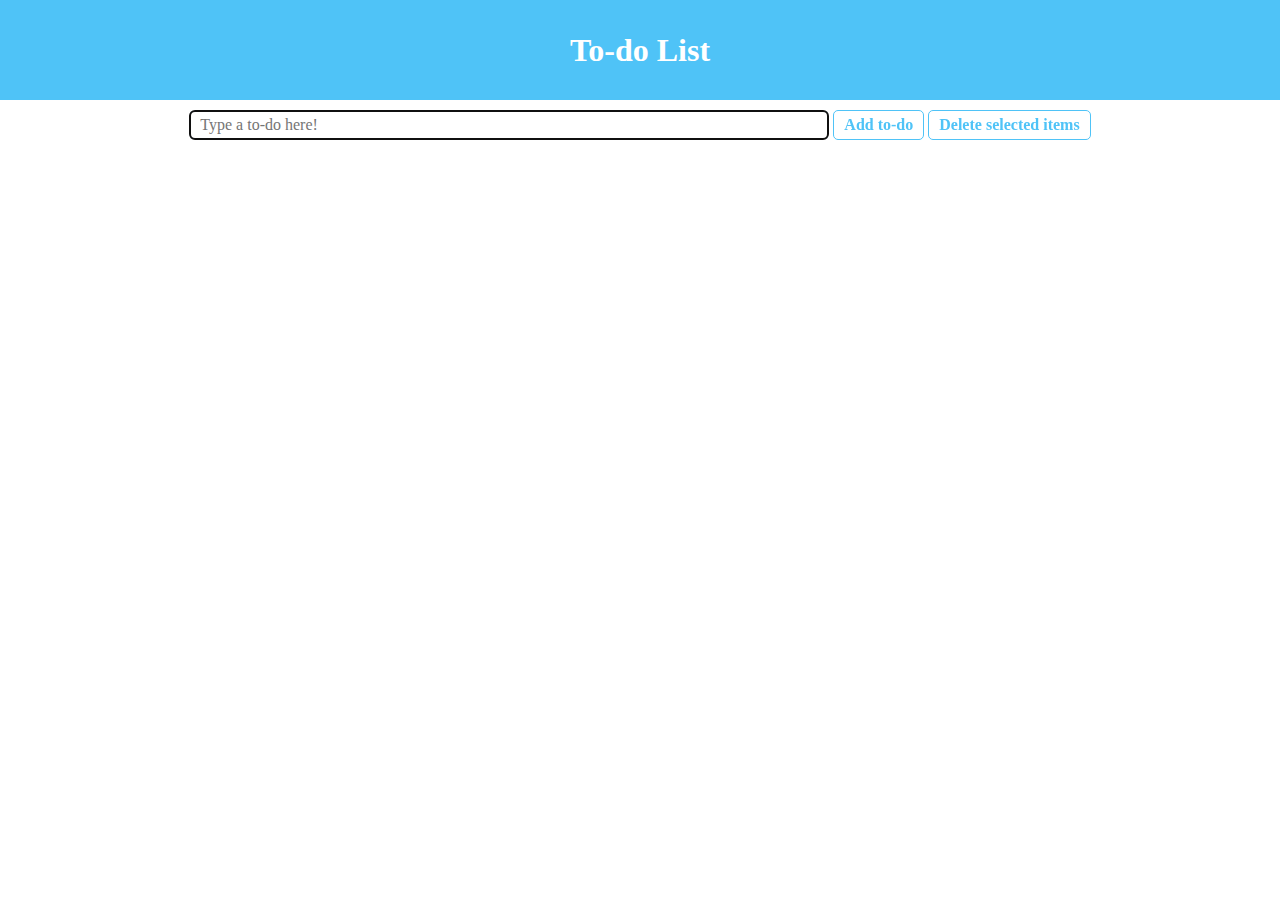
==== submit/ht17a015/index.html @ 4eca9475 "コピー" ====
<!DOCTYPE html>
<html lang="ja">

<head>
  <meta charset="UTF-8">
  <meta name="viewport" content="width=device-width, initial-scale=1.0">
  <meta http-equiv="X-UA-Compatible" content="ie=edge">
  <link rel="stylesheet" href="./ress.css">
  <link rel="stylesheet" href="./style.css">
  <script src="main.js" type="module"></script>
  <title>To-do List</title>
</head>

<body>
  <h1>To-do List</h1>

  <div class="todo">
    <div class="todo-input">
      <input type="text" class="input-text" onkeydown="addTodo()" id="" placeholder="Type a to-do here!"
        autofocus />
      <input type="button" value="Add to-do" onclick="addTodo(true)" />
      <input type="button" value="Delete selected items" onclick="deleteSelected()" />
    </div>

    <ul id="todo_ul" class="todo-list"></ul>

  </div>
</body>

</html>
---- submit/ht17a015/ress.css ----
/*!
 * ress.css • v2.0.1
 * MIT License
 * github.com/filipelinhares/ress
 */

/* # =================================================================
   # Global selectors
   # ================================================================= */

html {
  box-sizing: border-box;
  -webkit-text-size-adjust: 100%; /* Prevent adjustments of font size after orientation changes in iOS */
  word-break: break-word;
  -moz-tab-size: 4;
  tab-size: 4;
}

*,
::before,
::after {
  background-repeat: no-repeat; /* Set `background-repeat: no-repeat` to all elements and pseudo elements */
  box-sizing: inherit;
}

::before,
::after {
  text-decoration: inherit; /* Inherit text-decoration and vertical align to ::before and ::after pseudo elements */
  vertical-align: inherit;
}

* {
  padding: 0; /* Reset `padding` and `margin` of all elements */
  margin: 0;
}

/* # =================================================================
   # General elements
   # ================================================================= */

hr {
  overflow: visible; /* Show the overflow in Edge and IE */
  height: 0; /* Add the correct box sizing in Firefox */
}

details,
main {
  display: block; /* Render the `main` element consistently in IE. */
}

summary {
  display: list-item; /* Add the correct display in all browsers */
}

small {
  font-size: 80%; /* Set font-size to 80% in `small` elements */
}

[hidden] {
  display: none; /* Add the correct display in IE */
}

abbr[title] {
  border-bottom: none; /* Remove the bottom border in Chrome 57 */
  /* Add the correct text decoration in Chrome, Edge, IE, Opera, and Safari */
  text-decoration: underline;
  text-decoration: underline dotted;
}

a {
  background-color: transparent; /* Remove the gray background on active links in IE 10 */
}

a:active,
a:hover {
  outline-width: 0; /* Remove the outline when hovering in all browsers */
}

code,
kbd,
pre,
samp {
  font-family: monospace, monospace; /* Specify the font family of code elements */
}

pre {
  font-size: 1em; /* Correct the odd `em` font sizing in all browsers */
}

b,
strong {
  font-weight: bolder; /* Add the correct font weight in Chrome, Edge, and Safari */
}

/* https://gist.github.com/unruthless/413930 */
sub,
sup {
  font-size: 75%;
  line-height: 0;
  position: relative;
  vertical-align: baseline;
}

sub {
  bottom: -0.25em;
}

sup {
  top: -0.5em;
}

/* # =================================================================
   # Forms
   # ================================================================= */

input {
  border-radius: 0;
}

/* Replace pointer cursor in disabled elements */
[disabled] {
  cursor: default;
}

[type="number"]::-webkit-inner-spin-button,
[type="number"]::-webkit-outer-spin-button {
  height: auto; /* Correct the cursor style of increment and decrement buttons in Chrome */
}

[type="search"] {
  -webkit-appearance: textfield; /* Correct the odd appearance in Chrome and Safari */
  outline-offset: -2px /* Correct the outline style in Safari */
}

[type="search"]::-webkit-search-decoration {
  -webkit-appearance: none; /* Remove the inner padding in Chrome and Safari on macOS */
}

textarea {
  overflow: auto; /* Internet Explorer 11+ */
  resize: vertical; /* Specify textarea resizability */
}

button,
input,
optgroup,
select,
textarea {
  font: inherit; /* Specify font inheritance of form elements */
}

optgroup {
  font-weight: bold; /* Restore the font weight unset by the previous rule */
}

button {
  overflow: visible; /* Address `overflow` set to `hidden` in IE 8/9/10/11 */
}

button,
select {
  text-transform: none; /* Firefox 40+, Internet Explorer 11- */
}

/* Apply cursor pointer to button elements */
button,
[type="button"],
[type="reset"],
[type="submit"],
[role="button"] {
  cursor: pointer;
}

/* Remove inner padding and border in Firefox 4+ */
button::-moz-focus-inner,
[type="button"]::-moz-focus-inner,
[type="reset"]::-moz-focus-inner,
[type="submit"]::-moz-focus-inner {
  border-style: none;
  padding: 0;
}

/* Replace focus style removed in the border reset above */
button:-moz-focusring,
[type="button"]::-moz-focus-inner,
[type="reset"]::-moz-focus-inner,
[type="submit"]::-moz-focus-inner {
  outline: 1px dotted ButtonText;
}

button,
html [type="button"], /* Prevent a WebKit bug where (2) destroys native `audio` and `video`controls in Android 4 */
[type="reset"],
[type="submit"] {
  -webkit-appearance: button; /* Correct the inability to style clickable types in iOS */
}

/* Remove the default button styling in all browsers */
button,
input,
select,
textarea {
  background-color: transparent;
  border-style: none;
}

/* Style select like a standard input */
select {
  -moz-appearance: none; /* Firefox 36+ */
  -webkit-appearance: none; /* Chrome 41+ */
}

select::-ms-expand {
  display: none; /* Internet Explorer 11+ */
}

select::-ms-value {
  color: currentColor; /* Internet Explorer 11+ */
}

legend {
  border: 0; /* Correct `color` not being inherited in IE 8/9/10/11 */
  color: inherit; /* Correct the color inheritance from `fieldset` elements in IE */
  display: table; /* Correct the text wrapping in Edge and IE */
  max-width: 100%; /* Correct the text wrapping in Edge and IE */
  white-space: normal; /* Correct the text wrapping in Edge and IE */
  max-width: 100%; /* Correct the text wrapping in Edge 18- and IE */
}

::-webkit-file-upload-button {
  -webkit-appearance: button; /* Correct the inability to style clickable types in iOS and Safari */
  font: inherit; /* Change font properties to `inherit` in Chrome and Safari */
}

/* # =================================================================
   # Specify media element style
   # ================================================================= */

img {
  border-style: none; /* Remove border when inside `a` element in IE 8/9/10 */
}

/* Add the correct vertical alignment in Chrome, Firefox, and Opera */
progress {
  vertical-align: baseline;
}

svg:not([fill]) {
  fill: currentColor;
}

/* # =================================================================
   # Accessibility
   # ================================================================= */

/* Hide content from screens but not screenreaders */
@media screen {
  [hidden~="screen"] {
    display: inherit;
  }
  [hidden~="screen"]:not(:active):not(:focus):not(:target) {
    position: absolute !important;
    clip: rect(0 0 0 0) !important;
  }
}

/* Specify the progress cursor of updating elements */
[aria-busy="true"] {
  cursor: progress;
}

/* Specify the pointer cursor of trigger elements */
[aria-controls] {
  cursor: pointer;
}

/* Specify the unstyled cursor of disabled, not-editable, or otherwise inoperable elements */
[aria-disabled] {
  cursor: default;
}
---- submit/ht17a015/style.css ----
h1 {
    background-color: #4FC3F7;
    color: #fff;
    height: 100px;
    line-height: 100px;
    text-align: center;
}

label {
    display: inline-block;
    width: calc(100% - 20px);
    background-color: #fff;
    line-height: 40px;
}

label:hover {
    background-color: #E1F5FE;
}

a {
    color: #4FC3F7;
}

.todo-input {
    padding-top: 10px;
    text-align: center;
}

.todo-list {
    list-style: none;
    padding-left: 20px;
}

.todo-item {
    margin: 5px 0;
}

input {
    margin-bottom: 10px;
}

.input-text {
    width: 50%;
    height: 30px;
    border-radius: 5px;
    border: solid 1px #4FC3F7;
    padding: 0 10px;
}

input[type=button] {
    /* margin: 10px 0; */
    font-weight: bold;
    border-radius: 5px;
    height: 30px;
    padding: 0 10px;
    background-color: #fff;
    border: solid 1px #4FC3F7;
    color: #4FC3F7;
}

input[type=button]:hover {
    background-color: #4FC3F7;
    border: solid 1px #fff;
    color: #fff;
}

input[type=button]:active {
    background-color: #0995D1;
    color: #fff;
}

.del-button {
    float: right;
    padding-right: 10px;
}
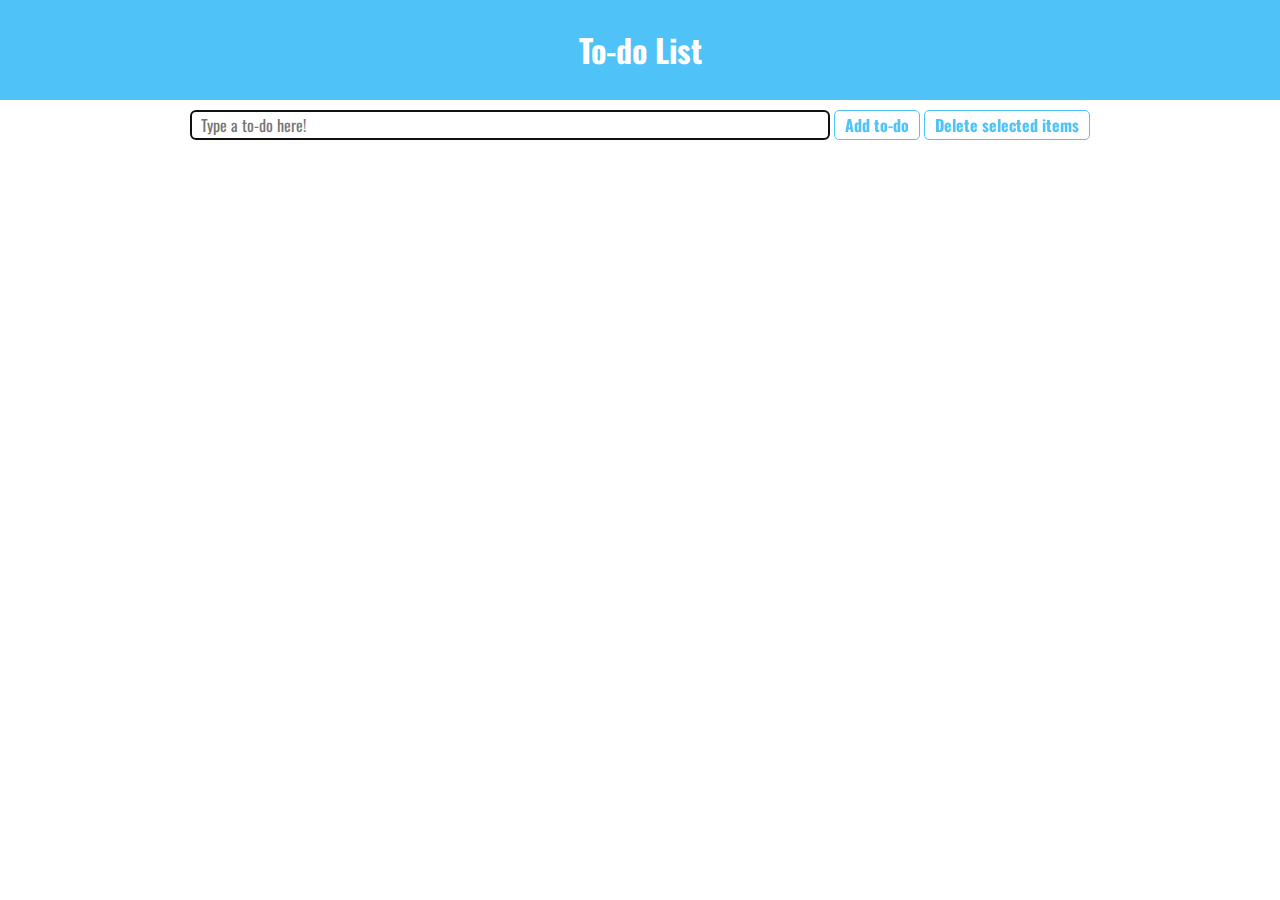
==== commit b16c180c: "修正後" ====
--- a/submit/ht17a015/index.html
+++ b/submit/ht17a015/index.html
@@ -2,6 +2,9 @@
 <html lang="ja">
 
 <head>
+
+  <link href="https://fonts.googleapis.com/css?family=Oswald&display=swap" rel="stylesheet">
+
   <meta charset="UTF-8">
   <meta name="viewport" content="width=device-width, initial-scale=1.0">
   <meta http-equiv="X-UA-Compatible" content="ie=edge">
@@ -16,7 +19,7 @@
 
   <div class="todo">
     <div class="todo-input">
-      <input type="text" class="input-text" onkeydown="addTodo()" id="" placeholder="Type a to-do here!"
+      <input type="text" class="input-text" onkeydown="addTodo()" id="todo_value" placeholder="Type a to-do here!"
         autofocus />
       <input type="button" value="Add to-do" onclick="addTodo(true)" />
       <input type="button" value="Delete selected items" onclick="deleteSelected()" />
@@ -27,4 +30,4 @@
   </div>
 </body>
 
-</html>+</html>
--- a/submit/ht17a015/style.css
+++ b/submit/ht17a015/style.css
@@ -1,3 +1,7 @@
+body { 
+	font-family: 'Oswald', sans-serif; 
+}
+
 h1 {
     background-color: #4FC3F7;
     color: #fff;
@@ -72,4 +76,8 @@
 .del-button {
     float: right;
     padding-right: 10px;
-}+}
+
+input[type=checkbox] { 
+	margin: 10px;
+}
